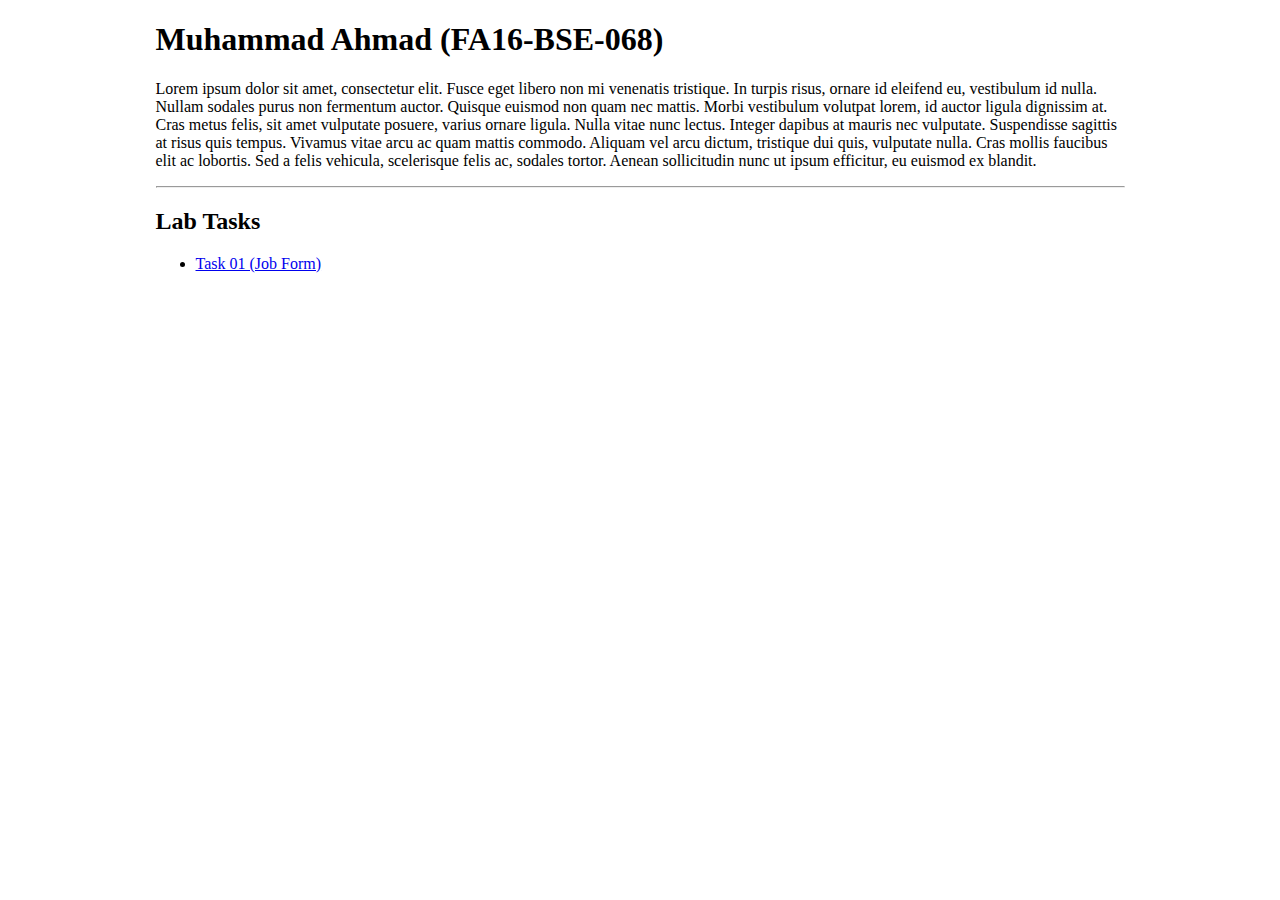
==== index.html @ f44f14fa "Initial" ====
<!DOCTYPE html>
<html>
    <head>
        <title>Muhammad Ahmad (FA16-BSE-068)</title>
        <link rel="stylesheet" type="text/css" media="screen" href="main.css" />
    </head>
    <body>
        <div class="container">
            <h1>Muhammad Ahmad (FA16-BSE-068)</h1>
            <p>Lorem ipsum dolor sit amet, consectetur elit. Fusce eget libero non mi venenatis tristique. In turpis risus, ornare id eleifend eu, vestibulum id nulla. Nullam sodales purus non fermentum auctor. Quisque euismod non quam nec mattis. Morbi vestibulum volutpat lorem, id auctor ligula dignissim at. Cras metus felis, sit amet vulputate posuere, varius ornare ligula. Nulla vitae nunc lectus. Integer dapibus at mauris nec vulputate. Suspendisse sagittis at risus quis tempus. Vivamus vitae arcu ac quam mattis commodo. Aliquam vel arcu dictum, tristique dui quis, vulputate nulla. Cras mollis faucibus elit ac lobortis. Sed a felis vehicula, scelerisque felis ac, sodales tortor. Aenean sollicitudin nunc ut ipsum efficitur, eu euismod ex blandit.</p>
            <hr>
            <h2>Lab Tasks</h2>
            <ul>
                <li><a href="Task-01/" target="_blank">Task 01 (Job Form)</a></li>
            </ul>
        </div>
    </body>
</html>
---- main.css ----
.container {
    width: 969px;
    margin: 0 auto;
}
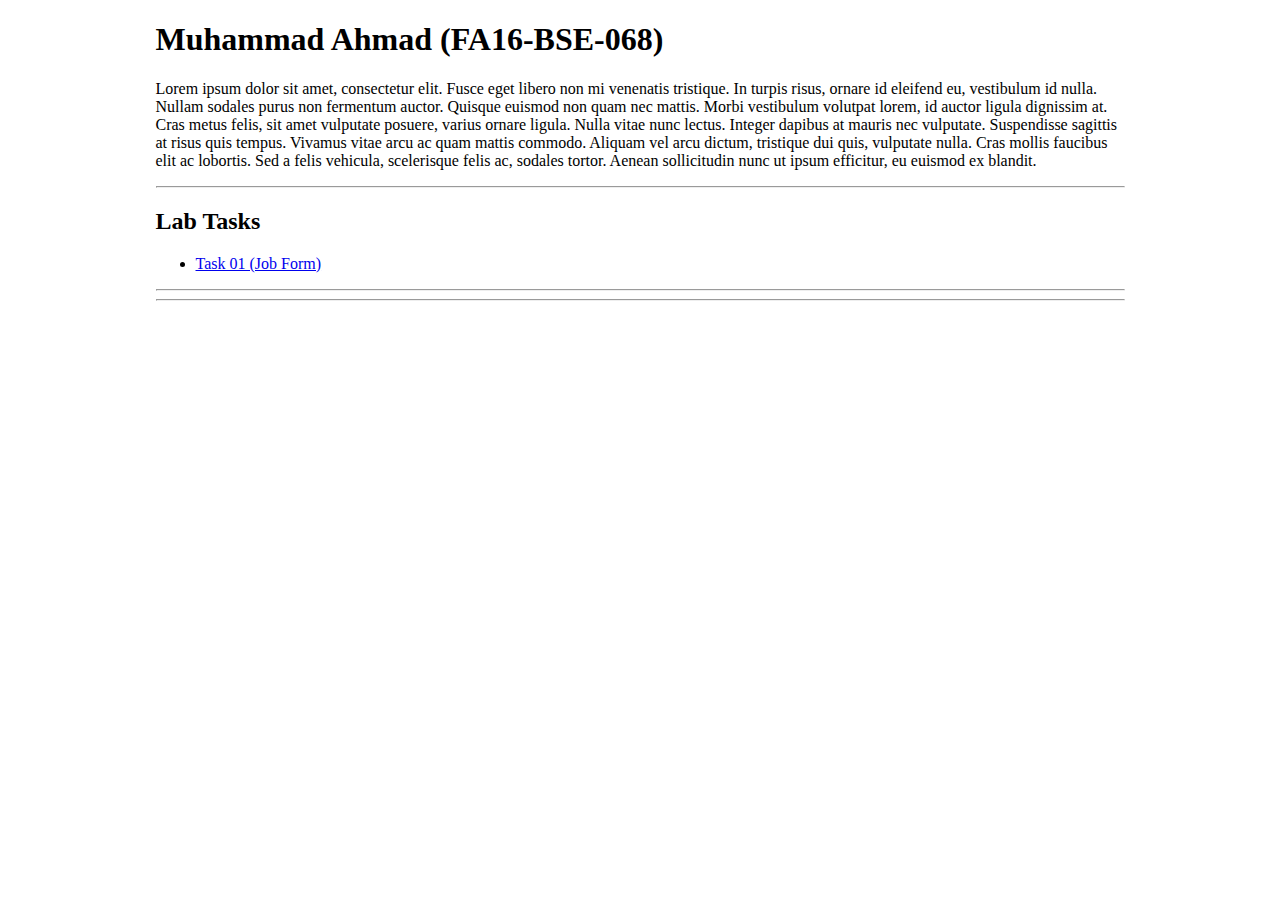
==== commit 658382fe: "Update index.html" ====
--- a/index.html
+++ b/index.html
@@ -14,5 +14,11 @@
                 <li><a href="Task-01/" target="_blank">Task 01 (Job Form)</a></li>
             </ul>
         </div>
+        <div class="container">
+            <hr>
+        </div>
+        <div class="container">
+            <hr>
+        </div>
     </body>
-</html>+</html>
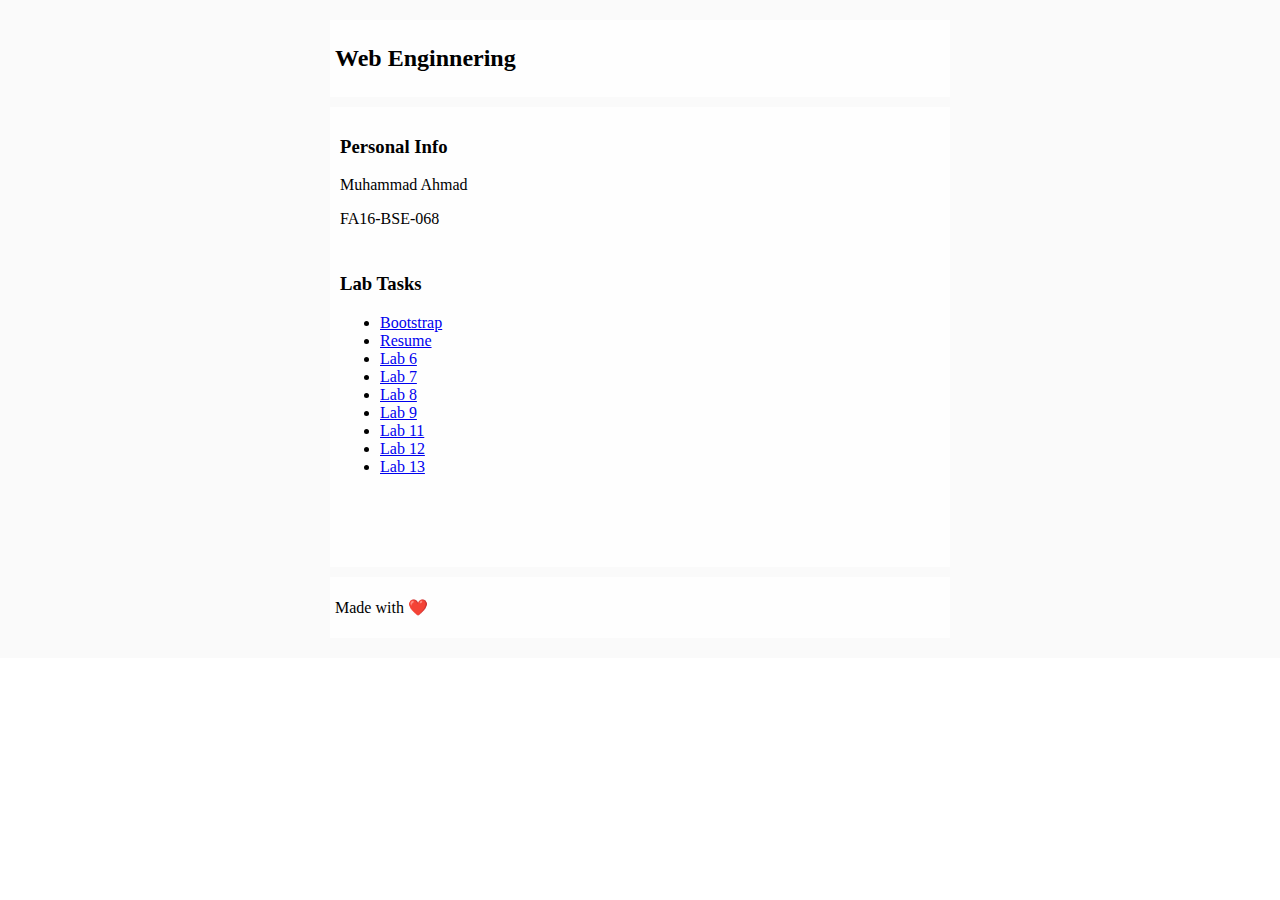
==== commit 63040f79: "Added all File to the repo" ====
--- a/index.html
+++ b/index.html
@@ -1,24 +1,60 @@
 <!DOCTYPE html>
-<html>
-    <head>
-        <title>Muhammad Ahmad (FA16-BSE-068)</title>
-        <link rel="stylesheet" type="text/css" media="screen" href="main.css" />
-    </head>
-    <body>
-        <div class="container">
-            <h1>Muhammad Ahmad (FA16-BSE-068)</h1>
-            <p>Lorem ipsum dolor sit amet, consectetur elit. Fusce eget libero non mi venenatis tristique. In turpis risus, ornare id eleifend eu, vestibulum id nulla. Nullam sodales purus non fermentum auctor. Quisque euismod non quam nec mattis. Morbi vestibulum volutpat lorem, id auctor ligula dignissim at. Cras metus felis, sit amet vulputate posuere, varius ornare ligula. Nulla vitae nunc lectus. Integer dapibus at mauris nec vulputate. Suspendisse sagittis at risus quis tempus. Vivamus vitae arcu ac quam mattis commodo. Aliquam vel arcu dictum, tristique dui quis, vulputate nulla. Cras mollis faucibus elit ac lobortis. Sed a felis vehicula, scelerisque felis ac, sodales tortor. Aenean sollicitudin nunc ut ipsum efficitur, eu euismod ex blandit.</p>
-            <hr>
-            <h2>Lab Tasks</h2>
-            <ul>
-                <li><a href="Task-01/" target="_blank">Task 01 (Job Form)</a></li>
-            </ul>
-        </div>
-        <div class="container">
-            <hr>
-        </div>
-        <div class="container">
-            <hr>
-        </div>
-    </body>
+<!--[if lt IE 7]>      <html class="no-js lt-ie9 lt-ie8 lt-ie7"> <![endif]-->
+<!--[if IE 7]>         <html class="no-js lt-ie9 lt-ie8"> <![endif]-->
+<!--[if IE 8]>         <html class="no-js lt-ie9"> <![endif]-->
+<!--[if gt IE 8]><!-->
+<html class="no-js">
+  <head>
+    <meta charset="utf-8" />
+    <meta http-equiv="X-UA-Compatible" content="IE=edge" />
+    <title></title>
+    <meta name="description" content="" />
+    <meta name="viewport" content="width=device-width, initial-scale=1" />
+    <link rel="stylesheet" href="main.css" />
+  </head>
+
+  <body>
+    <div class="main">
+      <div class="container">
+        <header class="block">
+          <h2>Web Enginnering</h2>
+          <nav>
+            <!-- Navigation Bar -->
+          </nav>
+        </header>
+
+        <main class="block">
+          <article>
+            <section>
+              <h3 class="heading">Personal Info</h3>
+              <p>Muhammad Ahmad</p>
+              <p>FA16-BSE-068</p>
+            </section>
+            <!-- <hr style="background-color: lightgray" /> -->
+            <section>
+              <h3 class="heading">Lab Tasks</h3>
+              <ul>
+                <li><a href="./bootstrap/">Bootstrap</a></li>
+                <li><a href="./resume/">Resume</a></li>
+                <li><a href="./lab-6/">Lab 6</a></li>
+                <li><a href="./lab-7/">Lab 7</a></li>
+                <li><a href="./lab-8/">Lab 8</a></li>
+                <li><a href="./lab-9/">Lab 9</a></li>
+                <li><a href="./lab-11/">Lab 11</a></li>
+                <li><a href="#">Lab 12</a></li>
+                <li><a href="./lab-13/">Lab 13</a></li>
+              </ul>
+            </section>
+            <!-- <hr style="background-color: lightgray" /> -->
+          </article>
+        </main>
+
+        <footer class="block">
+          <p>Made with ❤️</p>
+        </footer>
+      </div>
+    </div>
+
+    <script src="" async defer></script>
+  </body>
 </html>
--- a/main.css
+++ b/main.css
@@ -1,4 +1,27 @@
+body {
+  margin: 0px;
+}
+
+.main {
+  background-color: #fafafa;
+}
+
 .container {
-    width: 969px;
-    margin: 0 auto;
+  margin: auto;
+  width: 50%;
+  padding: 10px;
 }
+
+.block {
+  margin: 10px;
+  padding: 5px;
+  background-color: #fefefe;
+}
+
+main {
+  height: 450px;
+}
+
+section {
+  padding: 5px;
+}
